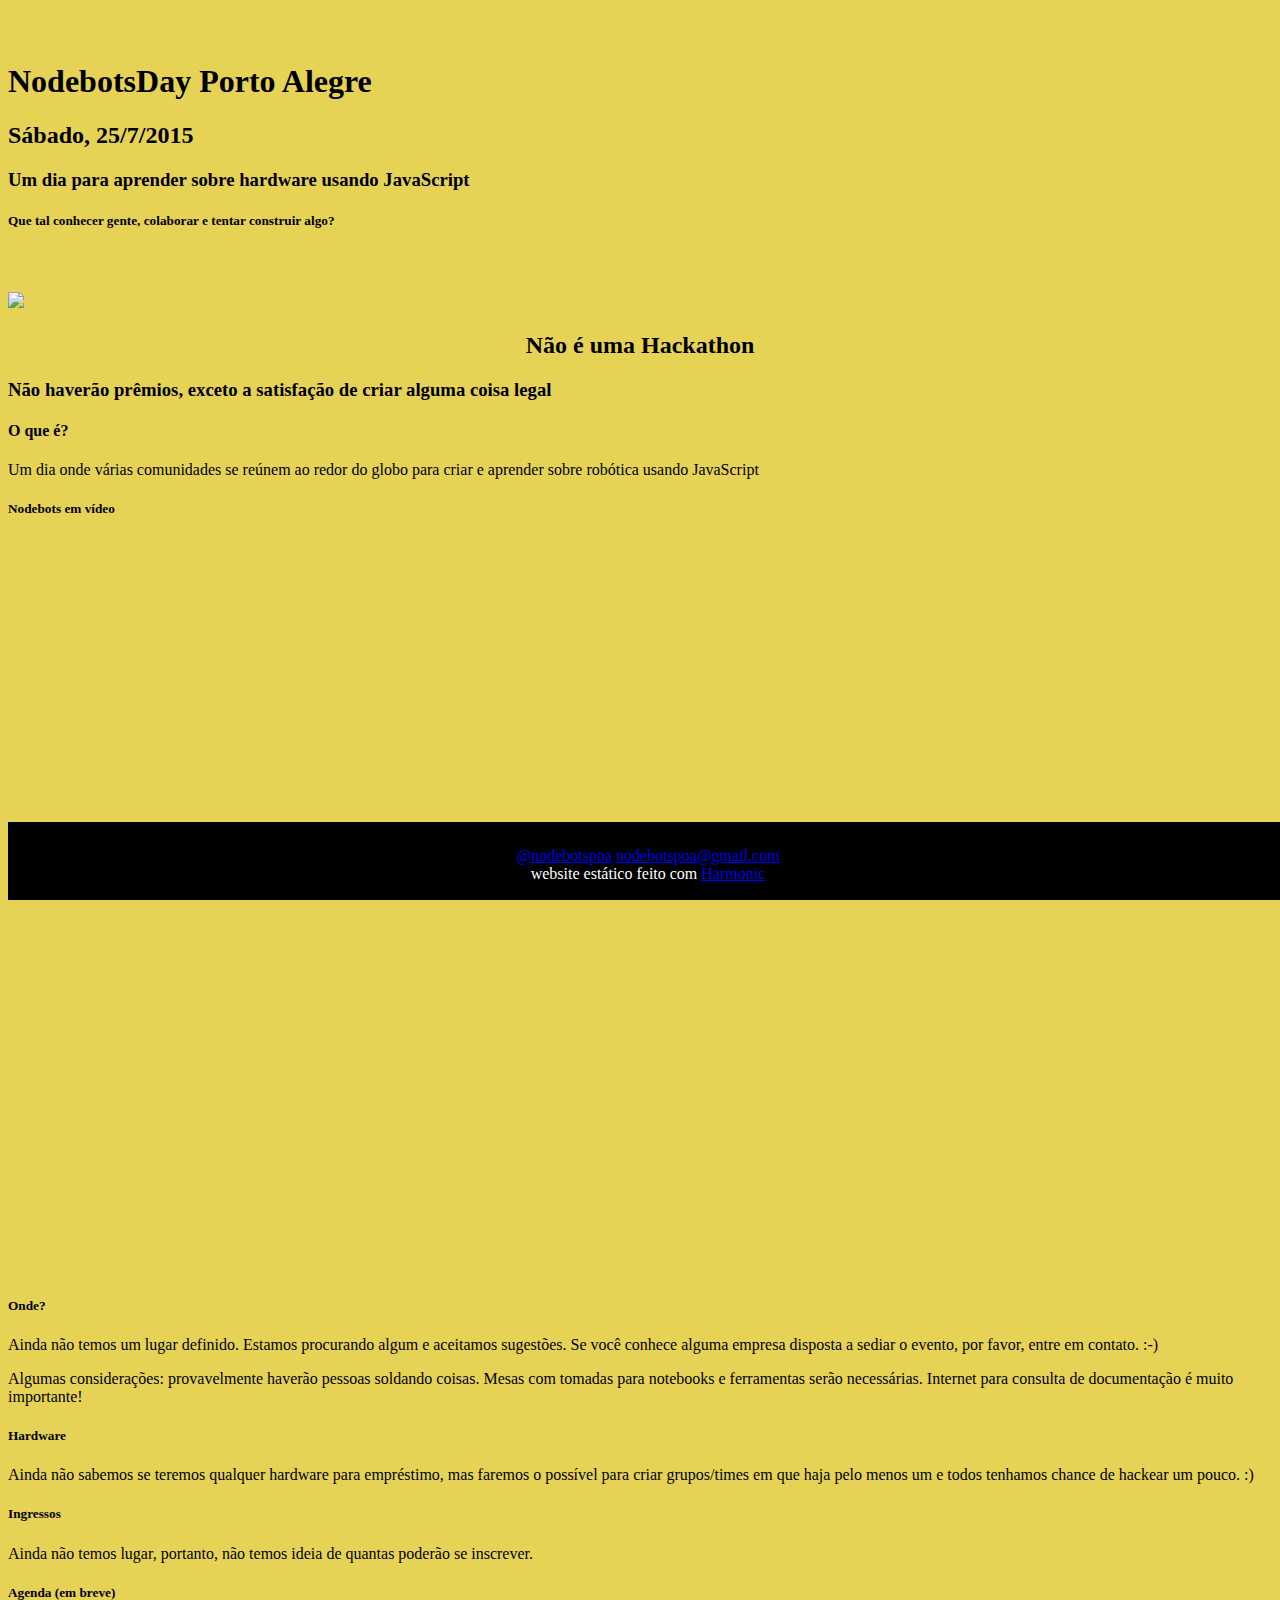
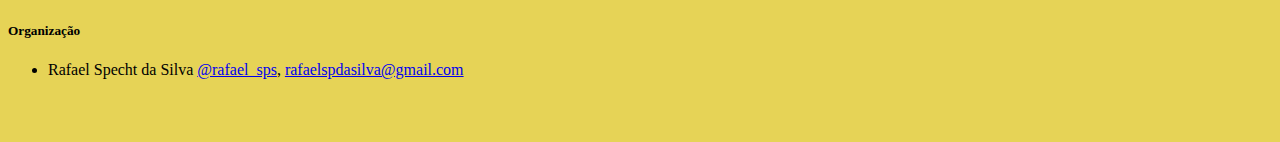
==== index.html @ 4b19f409 "adding some tags to fb and styles" ====
<!DOCTYPE html>
<html lang="en">
<head>
    <meta charset="utf-8">
    <title>NodebotsDay Porto Alegre</title>
    <meta name="description" content="">
    <meta name="author" content="">
    <meta name="viewport" content="width=device-width, initial-scale=1">

    <meta property="og:title" content="NodeBots Day Porto Alegre">
    <meta property="og:description" content="Um dia para aprender sobre hardware usando JavaScript">
    <meta id="" property="og:url" content="http://nodebotsday-poa.github.io">
    <meta property="og:image" content="http://nodebotsday-poa.github.io/images/fb-banner.jpg">
    <meta property="og:sitename" content="NodeBots Day Porto Alegre">
    <meta property="og:type" content="website">

    <link href="//fonts.googleapis.com/css?family=Raleway:400,300,600" rel="stylesheet" type="text/css">
    <link rel="stylesheet" href="/css/normalize.css">
    <link rel="stylesheet" href="/css/skeleton.css">
    <link rel="stylesheet" href="/css/main.css">
</head>
<body>
    <div class="container">
        <div class="row main">
            <div class="seven columns" style="margin-top: 5%">
                <nav class="social">

</nav>

                <header>
                    <section>
                        <h1>
                            NodebotsDay Porto Alegre
                        </h1>
                    </section>
                </header>

                <section>
                    <h2>Sábado, 25/7/2015</h2>
                    <h3>Um dia para aprender sobre hardware usando JavaScript</h3>
                    <h5>Que tal conhecer gente, colaborar e tentar construir algo?</h5>
                </section>
            </div>
            <div class="four columns" style="margin-top: 5%">
                <div class="nodebots-logo">
                    <img src="/images/nodebot_logo.png">
                </div>
            </div>
        </div>
        <div class="row">
            <section class="twelve columns">
                <h2 class="align-center">Não é uma Hackathon</h2>
                <h3>Não haverão prêmios, exceto a satisfação de criar alguma coisa legal</h3>
            </section>
        </div>
        <div class="row">
            <section class="twelve columns">
                <h4 class="">O que é?</h4>
                <p>Um dia onde várias comunidades se reúnem ao redor do globo para criar e aprender sobre robótica usando JavaScript</p>
                <h5>Nodebots em vídeo</h5>
                <div class="align-center videoWrapper" >
                    <iframe  width="560" height="315" src="https://www.youtube.com/embed/N3t2t_WM_go" frameborder="0" allowfullscreen></iframe>
                </div>
                <h5 class="">Onde?</h5>
                <p>Ainda não temos um lugar definido. Estamos procurando algum e aceitamos sugestões. Se você conhece alguma empresa disposta a sediar o evento, por favor, entre em contato. :-)</p>
                <p>Algumas considerações: provavelmente haverão pessoas soldando coisas. Mesas com tomadas para notebooks e ferramentas serão necessárias. Internet para consulta de documentação é muito importante!</p>
                <h5>Hardware</h5>
                <p>Ainda não sabemos se teremos qualquer hardware para empréstimo, mas faremos o possível para criar grupos/times em que haja pelo menos um e todos tenhamos chance de hackear um pouco. :)</p>
                <h5 class="">Ingressos</h5>
                <p>Ainda não temos lugar, portanto, não temos ideia de quantas poderão se inscrever.</p>
                <h5 class="">Agenda (em breve)</h5>
                <h5 class="">Organização</h5>
                <ul>
                    <li>
                        <span>Rafael Specht da Silva</span>
                        <a href="https://twitter.com/rafael_sps/">@rafael_sps</a>, 
                        <a href="mailto:rafaelspdasilva@gmail.com">rafaelspdasilva@gmail.com</a>
                    </li>
                </ul>
            </section>
        </div>
    </div>
    <footer class="bottom">
    <span class="licenses">
<!-- 
        Content licensed under <a href="http://creativecommons.org/licenses/by-nc-sa/3.0/deed.en_US">Creative Commons</a><br />
        Code licensed under <a href="https://github.com/es6rocks/harmonic/blob/master/LICENSE">MIT</a><br />
         -->
        <a href="https://twitter.com/nodebotspoa">@nodebotspoa</a>
        <a href="mailto:nodebotspoa@gmail.com">nodebotspoa@gmail.com</a> <br />
        website estático feito com <a href="https://github.com/es6rocks/harmonic/">Harmonic</a>
    </span>
</footer>
<script type="text/javascript" src="/harmonic.js"></script>
<script type="text/javascript" src="/js/main.js"></script>

</body>
</html>
---- css/main.css ----
body {
	margin-bottom: 63px;
	background-color: #e6d356;
}

.align-center {
	text-align: center;
}

.main {

}

footer {
	text-align: center;
	height: 53px;
	/*background: rgb(240, 240, 240);*/
	color: #FFF;
	background: #000;
	position: fixed;
	bottom: 0;
	width: 100%;
	padding-top: 25px;
}

.categories {
	margin-bottom: 1rem;
	list-style: none;
	display: inline;
	margin: 2px;
	background: rgb(229, 227, 227);
	border: solid gray 1px;
	border-radius: 5px;
	padding: 4px;
}

.social span {
	margin: 5px;
}

.content {
	padding-bottom: 230px;
}

.nodebots-logo {
	/*float: right;*/
	/*width: 60%;*/
}

.nodebots-logo img {
	width: 100%;
}

.videoWrapper {
	position: relative;
	padding-bottom: 56.25%; /* 16:9 */
	padding-top: 25px;
	height: 0;
}

.videoWrapper iframe {
	position: absolute;
	top: 0;
	left: 0;
	width: 100%;
	height: 100%;
}
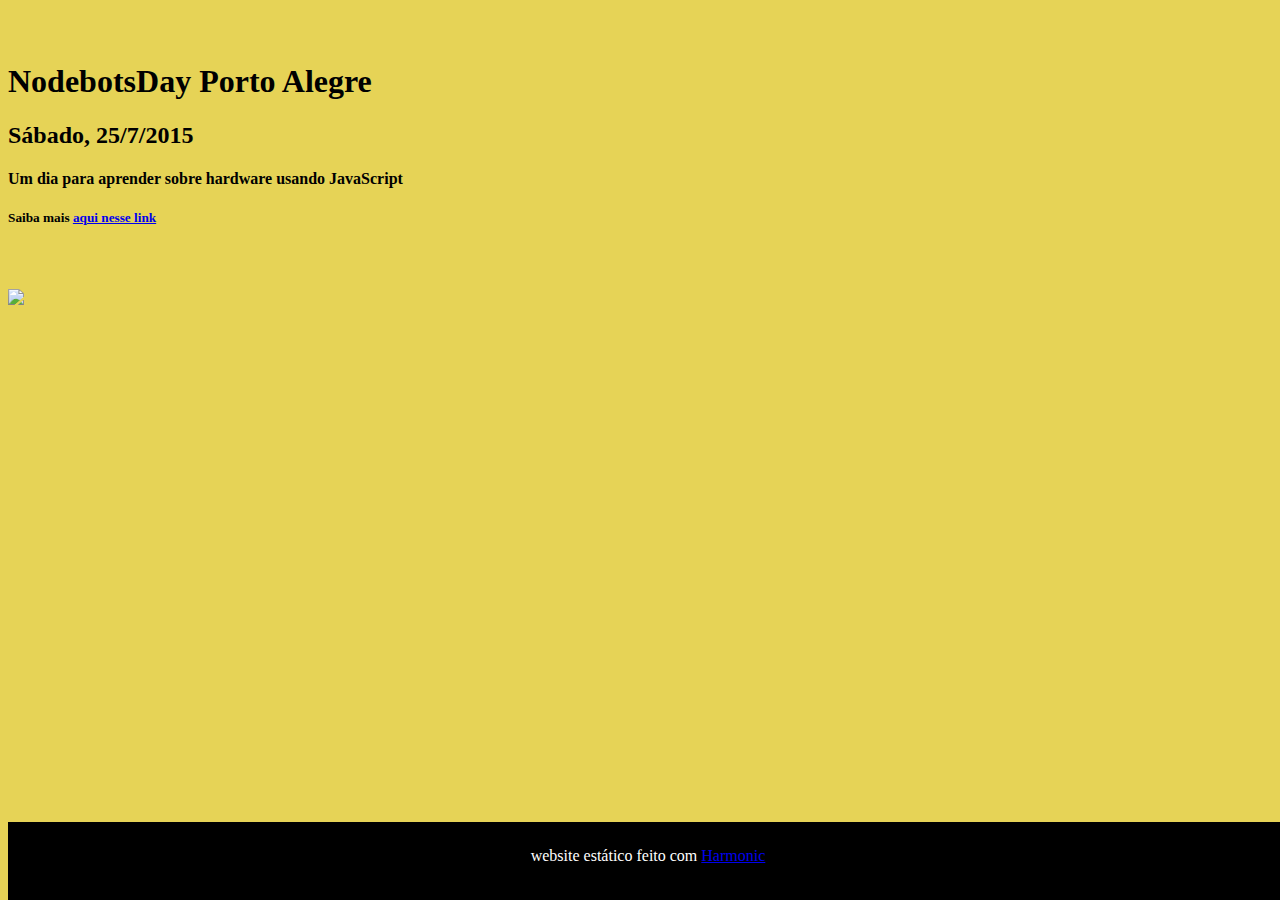
==== commit eb3a9bba: "changing info to @matehackers page" ====
--- a/index.html
+++ b/index.html
@@ -37,8 +37,8 @@
 
                 <section>
                     <h2>Sábado, 25/7/2015</h2>
-                    <h3>Um dia para aprender sobre hardware usando JavaScript</h3>
-                    <h5>Que tal conhecer gente, colaborar e tentar construir algo?</h5>
+                    <h4>Um dia para aprender sobre hardware usando JavaScript</h4>
+                    <h5>Saiba mais <a href="http://encontros.matehackers.org/pt/projects/21-nodebotsday-porto-alegre">aqui nesse link</a></h5>
                 </section>
             </div>
             <div class="four columns" style="margin-top: 5%">
@@ -47,38 +47,6 @@
                 </div>
             </div>
         </div>
-        <div class="row">
-            <section class="twelve columns">
-                <h2 class="align-center">Não é uma Hackathon</h2>
-                <h3>Não haverão prêmios, exceto a satisfação de criar alguma coisa legal</h3>
-            </section>
-        </div>
-        <div class="row">
-            <section class="twelve columns">
-                <h4 class="">O que é?</h4>
-                <p>Um dia onde várias comunidades se reúnem ao redor do globo para criar e aprender sobre robótica usando JavaScript</p>
-                <h5>Nodebots em vídeo</h5>
-                <div class="align-center videoWrapper" >
-                    <iframe  width="560" height="315" src="https://www.youtube.com/embed/N3t2t_WM_go" frameborder="0" allowfullscreen></iframe>
-                </div>
-                <h5 class="">Onde?</h5>
-                <p>Ainda não temos um lugar definido. Estamos procurando algum e aceitamos sugestões. Se você conhece alguma empresa disposta a sediar o evento, por favor, entre em contato. :-)</p>
-                <p>Algumas considerações: provavelmente haverão pessoas soldando coisas. Mesas com tomadas para notebooks e ferramentas serão necessárias. Internet para consulta de documentação é muito importante!</p>
-                <h5>Hardware</h5>
-                <p>Ainda não sabemos se teremos qualquer hardware para empréstimo, mas faremos o possível para criar grupos/times em que haja pelo menos um e todos tenhamos chance de hackear um pouco. :)</p>
-                <h5 class="">Ingressos</h5>
-                <p>Ainda não temos lugar, portanto, não temos ideia de quantas poderão se inscrever.</p>
-                <h5 class="">Agenda (em breve)</h5>
-                <h5 class="">Organização</h5>
-                <ul>
-                    <li>
-                        <span>Rafael Specht da Silva</span>
-                        <a href="https://twitter.com/rafael_sps/">@rafael_sps</a>, 
-                        <a href="mailto:rafaelspdasilva@gmail.com">rafaelspdasilva@gmail.com</a>
-                    </li>
-                </ul>
-            </section>
-        </div>
     </div>
     <footer class="bottom">
     <span class="licenses">
@@ -86,8 +54,7 @@
         Content licensed under <a href="http://creativecommons.org/licenses/by-nc-sa/3.0/deed.en_US">Creative Commons</a><br />
         Code licensed under <a href="https://github.com/es6rocks/harmonic/blob/master/LICENSE">MIT</a><br />
          -->
-        <a href="https://twitter.com/nodebotspoa">@nodebotspoa</a>
-        <a href="mailto:nodebotspoa@gmail.com">nodebotspoa@gmail.com</a> <br />
+
         website estático feito com <a href="https://github.com/es6rocks/harmonic/">Harmonic</a>
     </span>
 </footer>
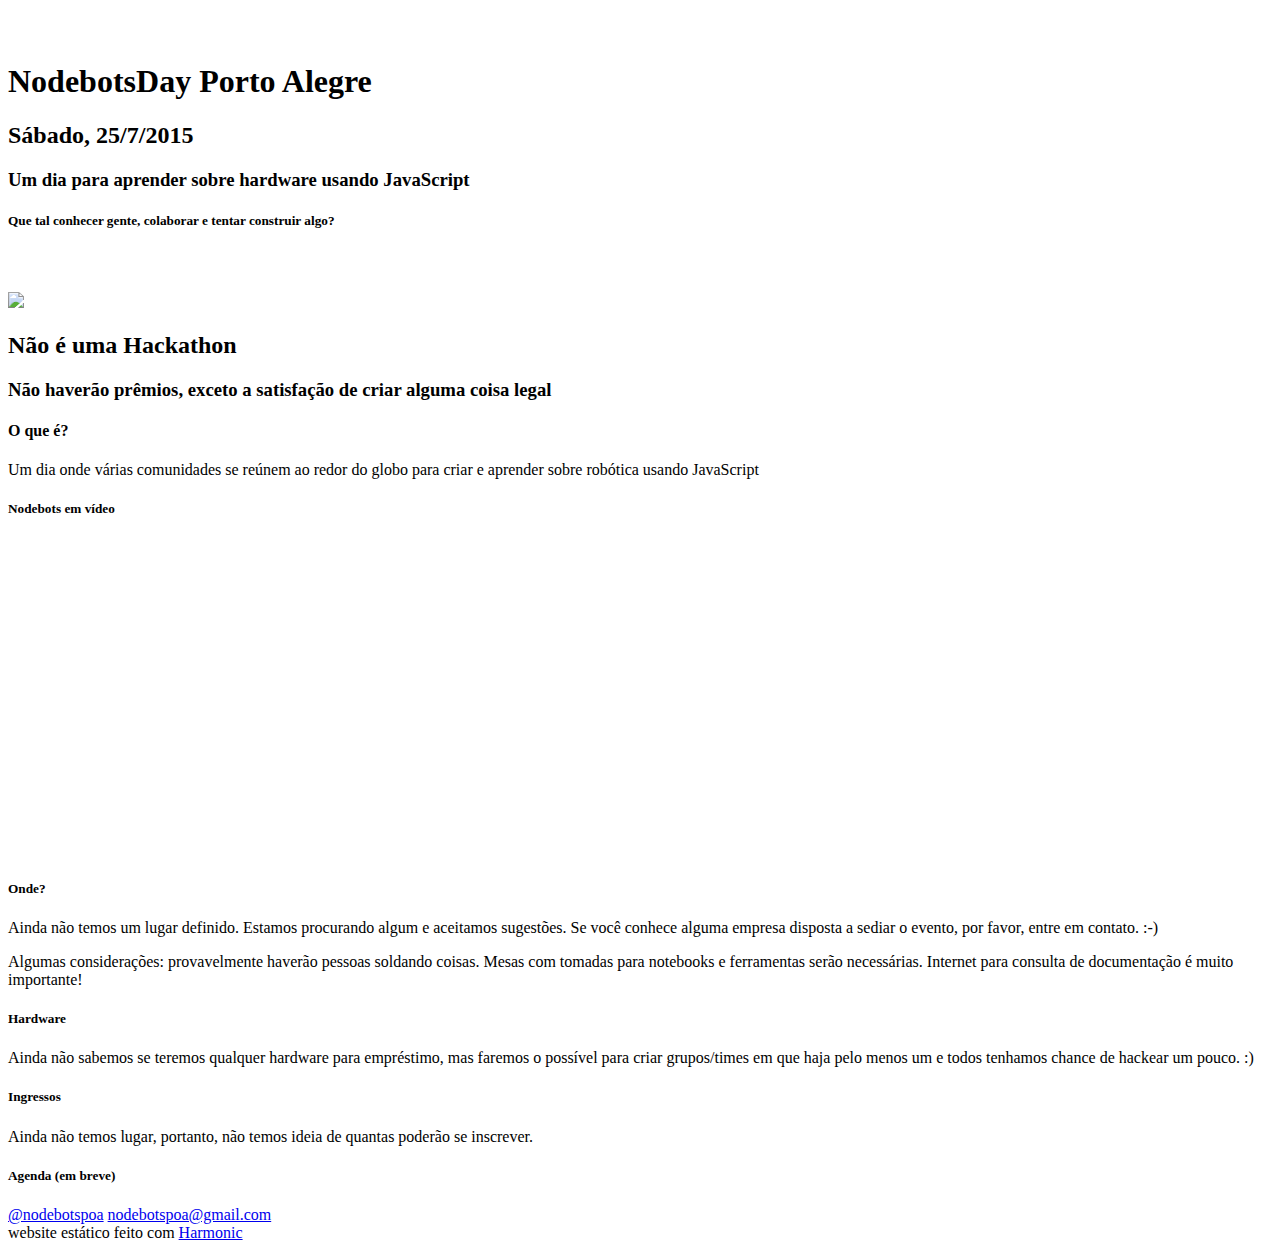
==== commit bd157455: "removing organizers list" ====
--- a/index.html
+++ b/index.html
@@ -37,8 +37,8 @@
 
                 <section>
                     <h2>Sábado, 25/7/2015</h2>
-                    <h4>Um dia para aprender sobre hardware usando JavaScript</h4>
-                    <h5>Saiba mais <a href="http://encontros.matehackers.org/pt/projects/21-nodebotsday-porto-alegre">aqui nesse link</a></h5>
+                    <h3>Um dia para aprender sobre hardware usando JavaScript</h3>
+                    <h5>Que tal conhecer gente, colaborar e tentar construir algo?</h5>
                 </section>
             </div>
             <div class="four columns" style="margin-top: 5%">
@@ -47,14 +47,39 @@
                 </div>
             </div>
         </div>
+        <div class="row">
+            <section class="twelve columns">
+                <h2 class="align-center">Não é uma Hackathon</h2>
+                <h3>Não haverão prêmios, exceto a satisfação de criar alguma coisa legal</h3>
+            </section>
+        </div>
+        <div class="row">
+            <section class="twelve columns">
+                <h4 class="">O que é?</h4>
+                <p>Um dia onde várias comunidades se reúnem ao redor do globo para criar e aprender sobre robótica usando JavaScript</p>
+                <h5>Nodebots em vídeo</h5>
+                <div class="align-center videoWrapper" >
+                    <iframe  width="560" height="315" src="https://www.youtube.com/embed/N3t2t_WM_go" frameborder="0" allowfullscreen></iframe>
+                </div>
+                <h5 class="">Onde?</h5>
+                <p>Ainda não temos um lugar definido. Estamos procurando algum e aceitamos sugestões. Se você conhece alguma empresa disposta a sediar o evento, por favor, entre em contato. :-)</p>
+                <p>Algumas considerações: provavelmente haverão pessoas soldando coisas. Mesas com tomadas para notebooks e ferramentas serão necessárias. Internet para consulta de documentação é muito importante!</p>
+                <h5>Hardware</h5>
+                <p>Ainda não sabemos se teremos qualquer hardware para empréstimo, mas faremos o possível para criar grupos/times em que haja pelo menos um e todos tenhamos chance de hackear um pouco. :)</p>
+                <h5 class="">Ingressos</h5>
+                <p>Ainda não temos lugar, portanto, não temos ideia de quantas poderão se inscrever.</p>
+                <h5 class="">Agenda (em breve)</h5>
+            </section>
+        </div>
     </div>
     <footer class="bottom">
     <span class="licenses">
-<!-- 
+<!--
         Content licensed under <a href="http://creativecommons.org/licenses/by-nc-sa/3.0/deed.en_US">Creative Commons</a><br />
         Code licensed under <a href="https://github.com/es6rocks/harmonic/blob/master/LICENSE">MIT</a><br />
          -->
-
+        <a href="https://twitter.com/nodebotspoa">@nodebotspoa</a>
+        <a href="mailto:nodebotspoa@gmail.com">nodebotspoa@gmail.com</a> <br />
         website estático feito com <a href="https://github.com/es6rocks/harmonic/">Harmonic</a>
     </span>
 </footer>
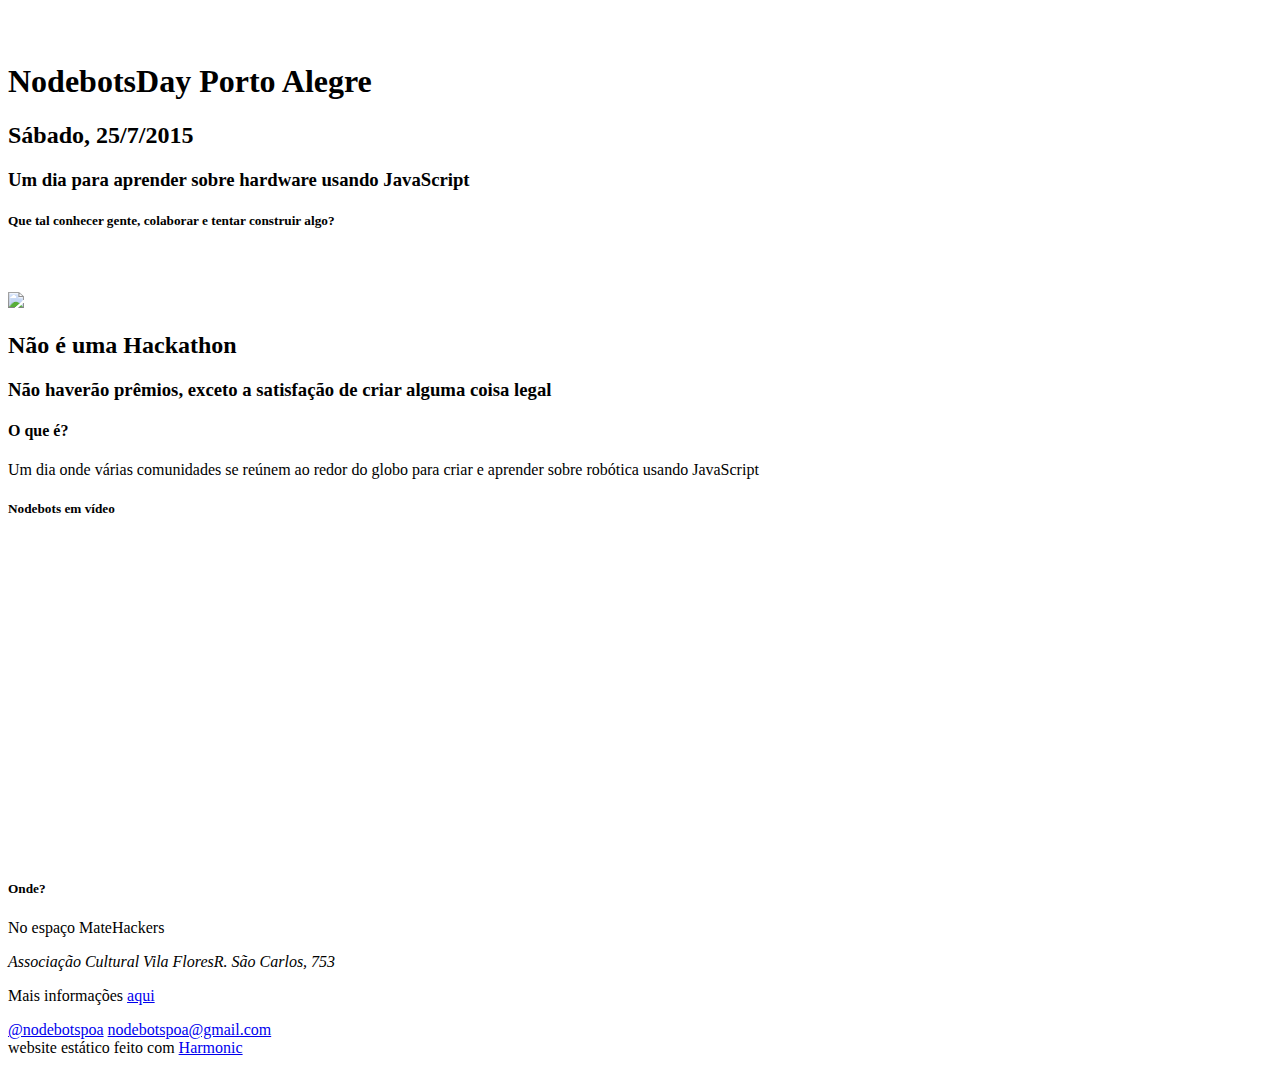
==== commit 0f150e72: "addding information" ====
--- a/index.html
+++ b/index.html
@@ -62,13 +62,8 @@
                     <iframe  width="560" height="315" src="https://www.youtube.com/embed/N3t2t_WM_go" frameborder="0" allowfullscreen></iframe>
                 </div>
                 <h5 class="">Onde?</h5>
-                <p>Ainda não temos um lugar definido. Estamos procurando algum e aceitamos sugestões. Se você conhece alguma empresa disposta a sediar o evento, por favor, entre em contato. :-)</p>
-                <p>Algumas considerações: provavelmente haverão pessoas soldando coisas. Mesas com tomadas para notebooks e ferramentas serão necessárias. Internet para consulta de documentação é muito importante!</p>
-                <h5>Hardware</h5>
-                <p>Ainda não sabemos se teremos qualquer hardware para empréstimo, mas faremos o possível para criar grupos/times em que haja pelo menos um e todos tenhamos chance de hackear um pouco. :)</p>
-                <h5 class="">Ingressos</h5>
-                <p>Ainda não temos lugar, portanto, não temos ideia de quantas poderão se inscrever.</p>
-                <h5 class="">Agenda (em breve)</h5>
+                <p>No espaço MateHackers <address class="">Associação Cultural Vila FloresR. São Carlos, 753</address></p>
+                <p>Mais informações <a href="https://encontros.matehackers.org/pt/projects/41-nodebotsday-porto-alegre">aqui</a></p>
             </section>
         </div>
     </div>
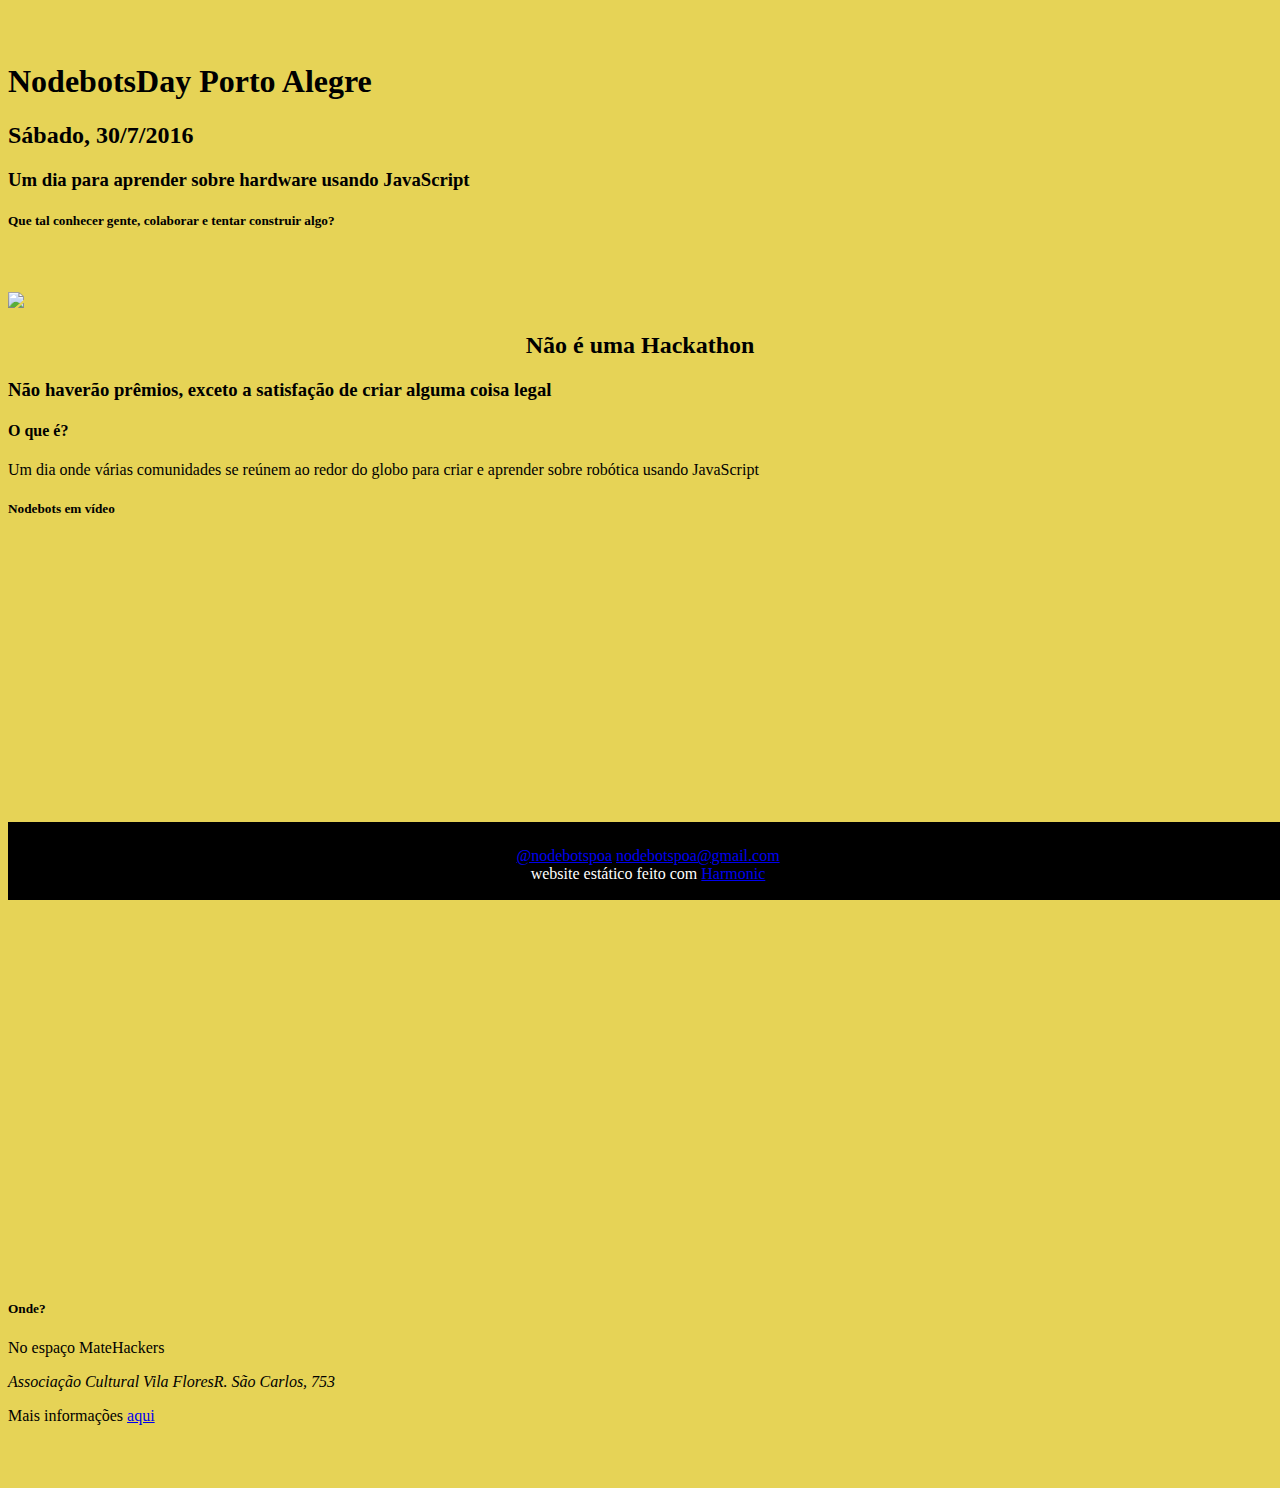
==== commit c74a9af8: "updating info, changing styles" ====
--- a/index.html
+++ b/index.html
@@ -36,7 +36,7 @@
                 </header>
 
                 <section>
-                    <h2>Sábado, 25/7/2015</h2>
+                    <h2>Sábado, 30/7/2016</h2>
                     <h3>Um dia para aprender sobre hardware usando JavaScript</h3>
                     <h5>Que tal conhecer gente, colaborar e tentar construir algo?</h5>
                 </section>
--- a/css/main.css
+++ b/css/main.css
@@ -0,0 +1,74 @@
+body {
+	margin-bottom: 63px;
+	background-color: #e6d356;
+}
+
+.align-center {
+	text-align: center;
+}
+
+.main {
+
+}
+
+footer {
+	text-align: center;
+	height: 53px;
+	/*background: rgb(240, 240, 240);*/
+	color: #FFF;
+	background: #000;
+	position: fixed;
+	bottom: 0;
+	width: 100%;
+	padding-top: 25px;
+}
+
+.categories {
+	margin-bottom: 1rem;
+	list-style: none;
+	display: inline;
+	margin: 2px;
+	background: rgb(229, 227, 227);
+	border: solid gray 1px;
+	border-radius: 5px;
+	padding: 4px;
+}
+
+.social span {
+	margin: 5px;
+}
+
+.content {
+	padding-bottom: 230px;
+}
+
+.nodebots-logo {
+	/*float: right;*/
+	/*width: 60%;*/
+}
+
+.nodebots-logo img {
+	width: 100%;
+}
+
+.videoWrapper {
+	position: relative;
+	height: 0;
+	padding-bottom: 56.25%; /* 16:9 */
+	padding-top: 25px;
+	margin-bottom: 25px;
+}
+
+.videoWrapper iframe {
+	position: absolute;
+	top: 0;
+	left: 0;
+	width: 100%;
+	height: 100%;
+}
+
+@media (max-width: 550px) {
+	.nodebots-logo {
+		display: none;
+	}
+}
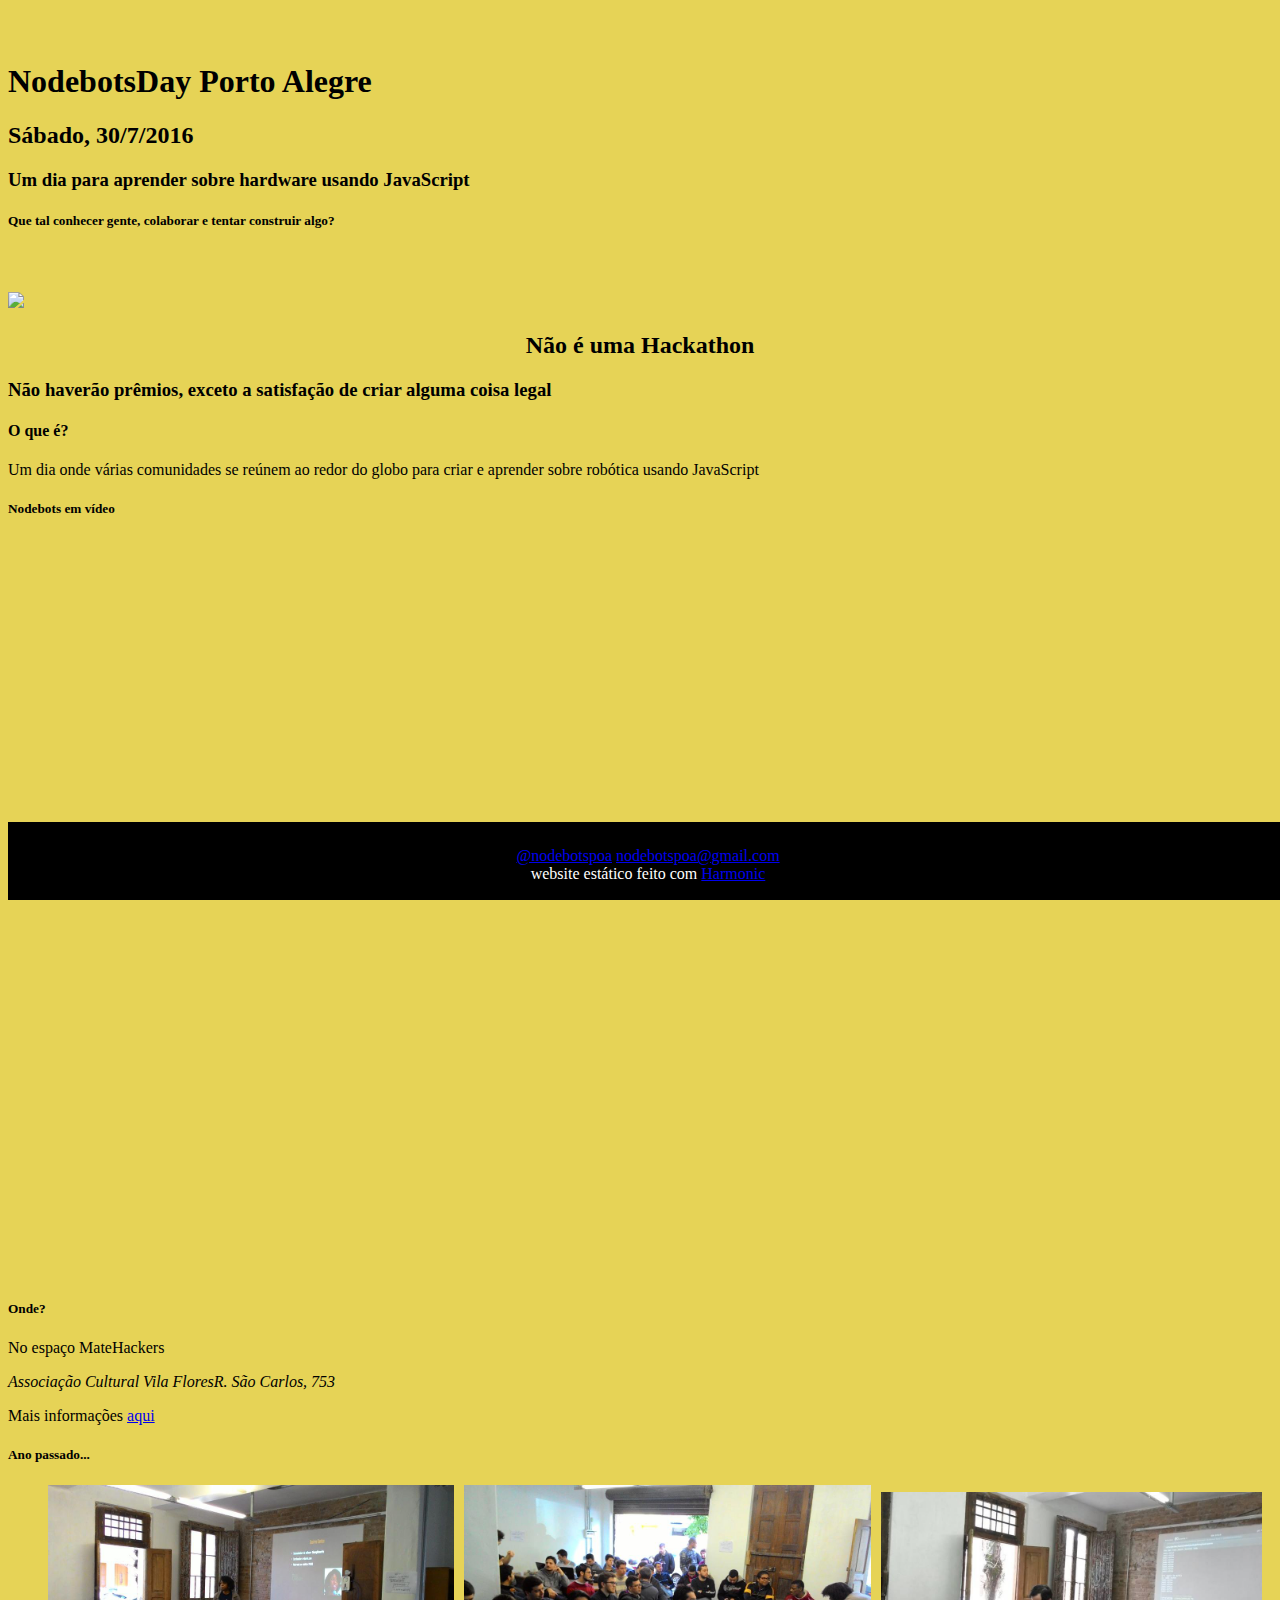
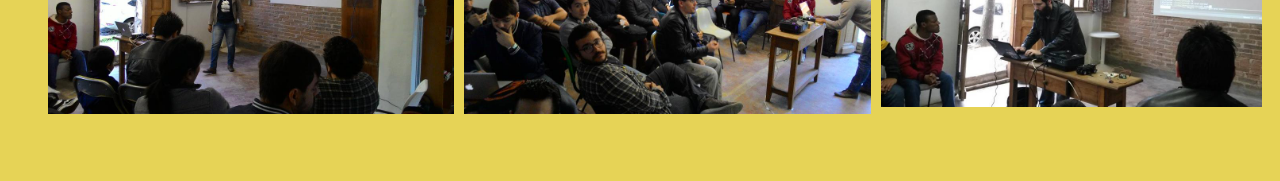
==== commit d30da7bf: "adding last year images" ====
--- a/index.html
+++ b/index.html
@@ -61,9 +61,29 @@
                 <div class="align-center videoWrapper" >
                     <iframe  width="560" height="315" src="https://www.youtube.com/embed/N3t2t_WM_go" frameborder="0" allowfullscreen></iframe>
                 </div>
+            </section>
+        </div>
+        <div class="row">
+            <section class="twelve columns">
                 <h5 class="">Onde?</h5>
                 <p>No espaço MateHackers <address class="">Associação Cultural Vila FloresR. São Carlos, 753</address></p>
                 <p>Mais informações <a href="https://encontros.matehackers.org/pt/projects/41-nodebotsday-porto-alegre">aqui</a></p>
+            </section>
+        </div>
+        <div class="row">
+            <section class="twelve columns">
+                <h5>Ano passado...</h5>
+                <ul class="image-gallery">
+                  <li class="image-container">
+                    <img src="images/last-year-1.jpeg" alt="" />
+                  </li>
+                  <li class="image-container">
+                    <img src="images/last-year-2.jpeg" alt="" />
+                  </li>
+                  <li class="image-container">
+                    <img src="images/last-year-3.jpg" alt="" />
+                  </li>
+                </ul>
             </section>
         </div>
     </div>
--- a/css/main.css
+++ b/css/main.css
@@ -67,8 +67,31 @@
 	height: 100%;
 }
 
+.image-gallery {
+	list-style: none;
+}
+
+.image-gallery .image-container {
+	display: table-cell;
+	padding-right: 10px;
+	vertical-align: middle;
+}
+
+.image-gallery .image-container:last {
+	padding-right: 10px;
+}
+
+.image-gallery .image-container img {
+	width: 100%;
+}
+
 @media (max-width: 550px) {
 	.nodebots-logo {
 		display: none;
 	}
+
+	.image-gallery .image-container {
+		display: block;
+		padding-right: 0;
+	}
 }
